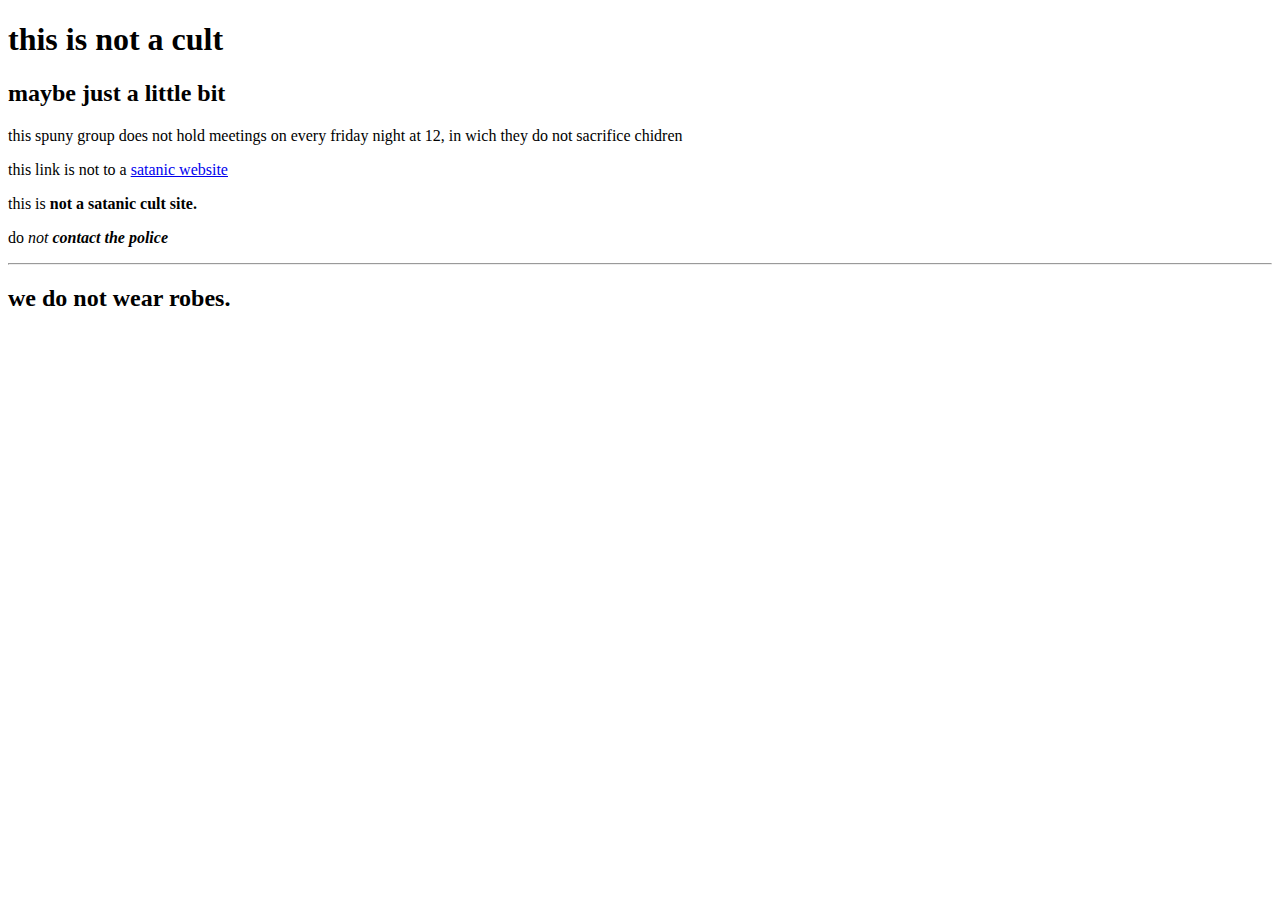
==== index.html @ 6dbd9683 "Add files via upload" ====
<!DOCTYPE html>
<html lang="en" dir="ltr">
  <head>
    <meta charset="utf-8">
    <title>Not a Cult</title>
  </head>
  <body>
    <h1>this is not a cult</h1>
    <h2>maybe just a little bit</h2>
    <p>this spuny group does not hold meetings on every friday night at 12, in wich they do not sacrifice chidren</p>
    <p>this link is not to a <a href="http://www.agkidzone.com/care-bears/">satanic website</a></p>
    <p>this is <strong>not a satanic cult site.</strong></p>
    <p>do <em>not</em> <strong><em>contact the police</em></strong></p>
    <hr>
    <h2>we do not wear robes.</h2>
  </body>
</html>
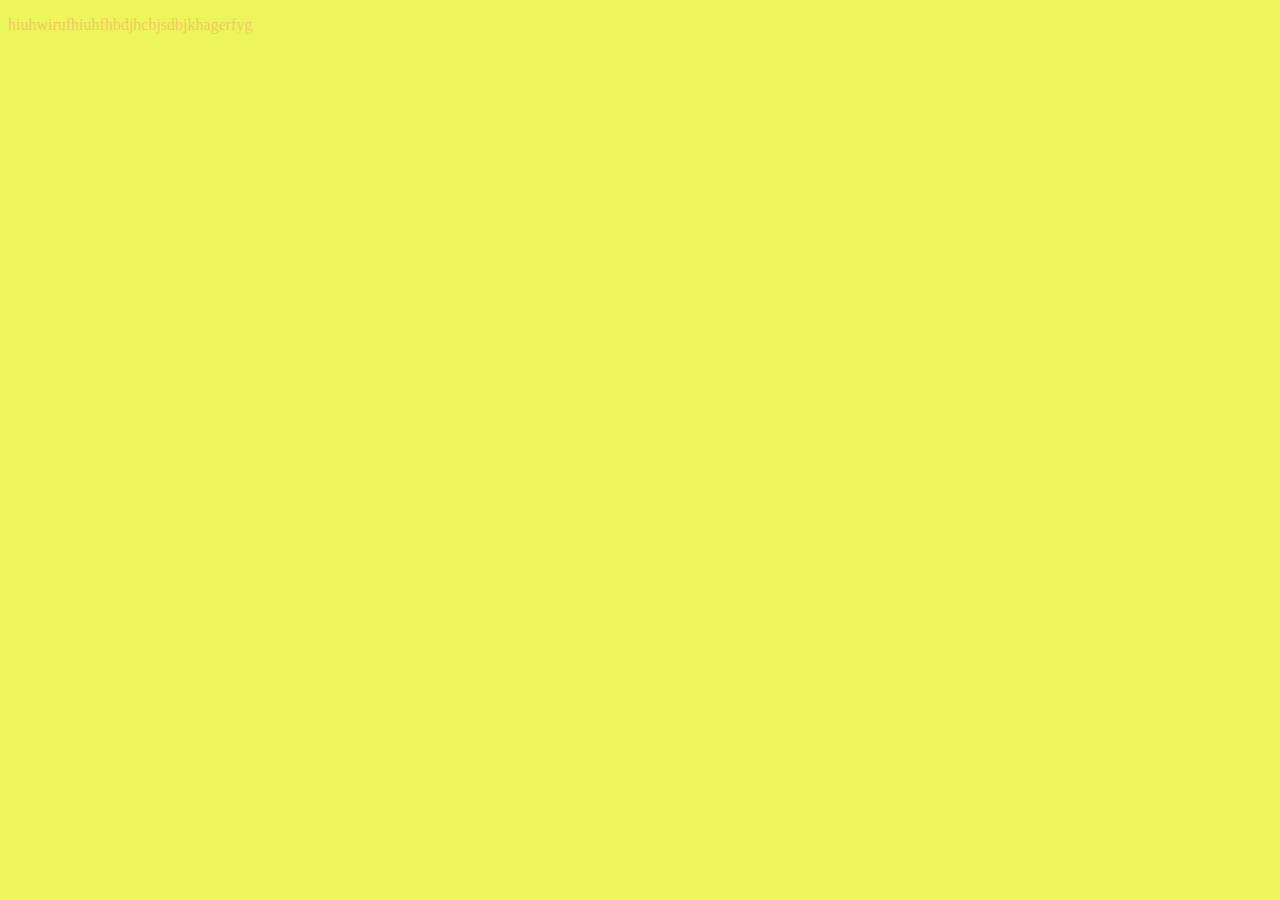
==== commit 773d9d40: "123" ====
--- a/index.html
+++ b/index.html
@@ -2,16 +2,15 @@
 <html lang="en" dir="ltr">
   <head>
     <meta charset="utf-8">
-    <title>Not a Cult</title>
+    <title>Mothman Fanpage</title>
+    <style media="screen">
+      body {background-color:#EAF65C;
+        color:#F6C75C;
+}
+</style>
   </head>
   <body>
-    <h1>this is not a cult</h1>
-    <h2>maybe just a little bit</h2>
-    <p>this spuny group does not hold meetings on every friday night at 12, in wich they do not sacrifice chidren</p>
-    <p>this link is not to a <a href="http://www.agkidzone.com/care-bears/">satanic website</a></p>
-    <p>this is <strong>not a satanic cult site.</strong></p>
-    <p>do <em>not</em> <strong><em>contact the police</em></strong></p>
-    <hr>
-    <h2>we do not wear robes.</h2>
+<p> hiuhwirufhiuhfhbdjhcbjsdbjkhagerfyg </p>
+
   </body>
-</html>
+ </html>
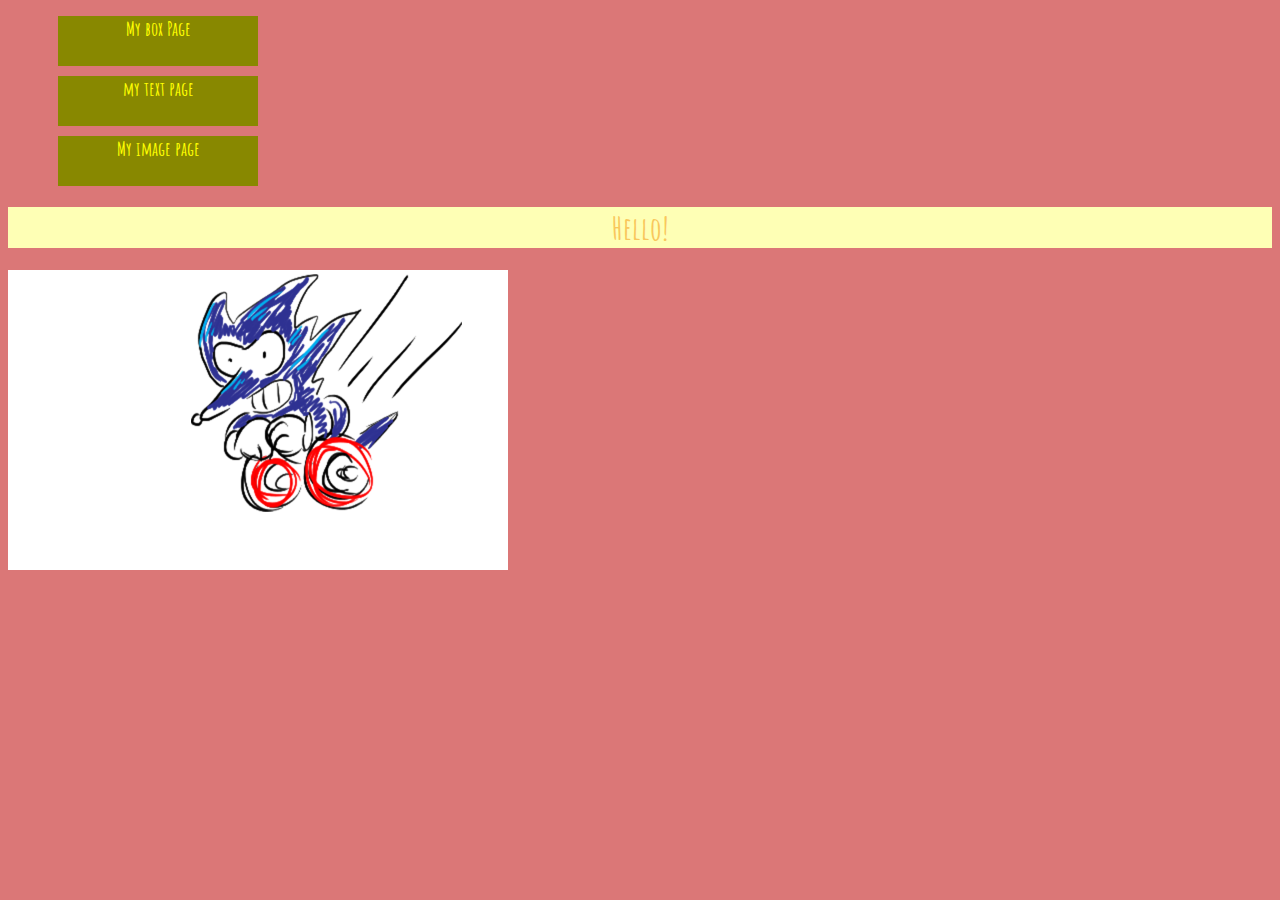
==== commit 4d97d307: "khblubujk" ====
--- a/index.html
+++ b/index.html
@@ -2,15 +2,52 @@
 <html lang="en" dir="ltr">
   <head>
     <meta charset="utf-8">
-    <title>Mothman Fanpage</title>
+    <title></title>
+    <link href="https://fonts.googleapis.com/css?family=Amatic+SC|Indie+Flower" rel="stylesheet" >
     <style media="screen">
-      body {background-color:#EAF65C;
-        color:#F6C75C;
-}
+      body {background-color:#b008;
+        color:#F9C75C;
+ font-family: "amatic sc", sans-serif;
+ font-weight: 600;}
+
+ul{ list-style-type: none;}
+
+a{color:yellow;
+text-decoration:none;
+display:block;
+background:#880;
+width:200px;
+height:50px;
+margin:10px;
+text-align:center;
+font-size:20px;}
+
+a:hover { background:#26ffd0;
+border-radius: 30%;}
+a:active {background:#ff5ee7; }
+
+.hellobox { background: #feffb5;
+text-align:center;}
+
+.sonic{ width: 500px:auto;
+  height: 300px;
+align-items:center;}
 </style>
   </head>
   <body>
-<p> hiuhwirufhiuhfhbdjhcbjsdbjkhagerfyg </p>
+<p>
+  <ul>
+    <li> <a href="box.html"> My box Page</a></li>
+    <li> <a href="text.html"> my text page</a></li>
+    <li> <a href="images.html"> My image page</a></li>
+  </ul>
+
+  <div class="hellobox">
+  <h1>Hello!</h1>
+</div class="hellobox">
+<h2></h2>
+<img src="Artboard 1@2x.png" alt="wow cool" class="sonic">
+ </p>
 
   </body>
  </html>
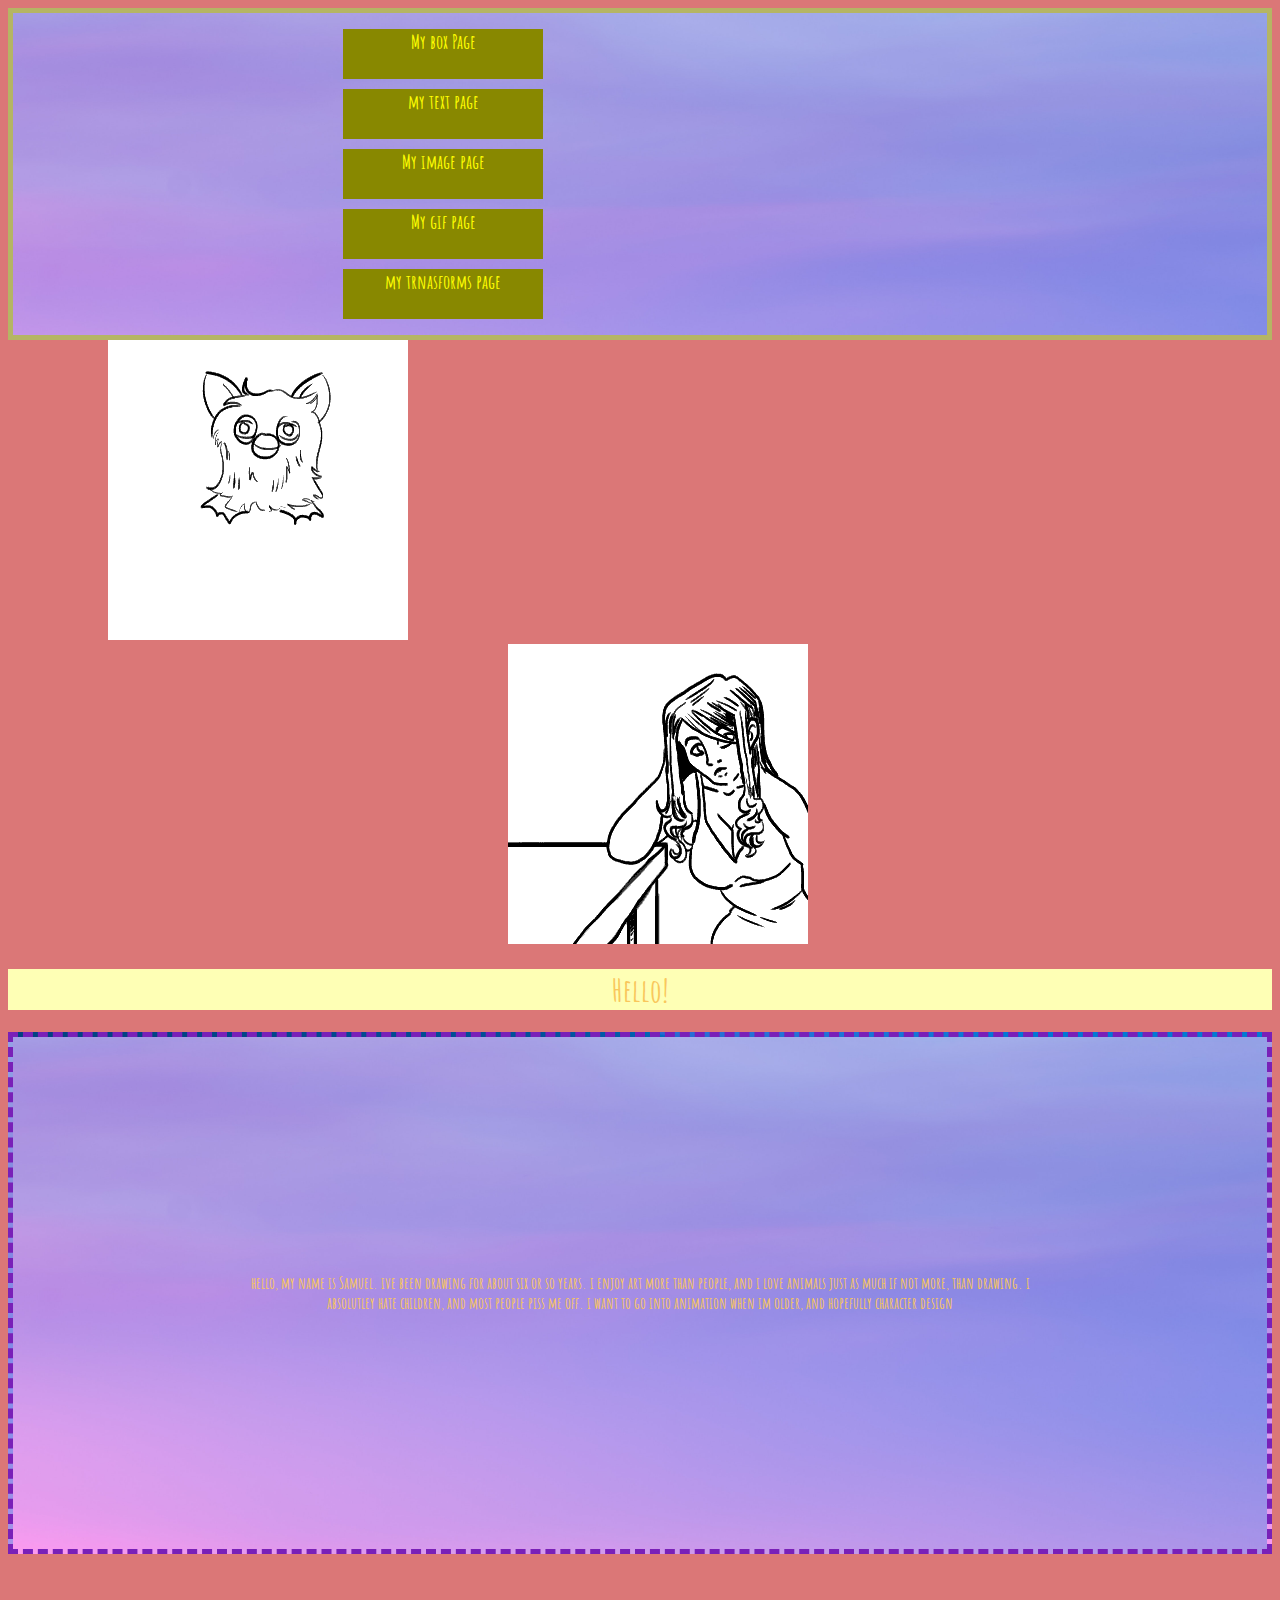
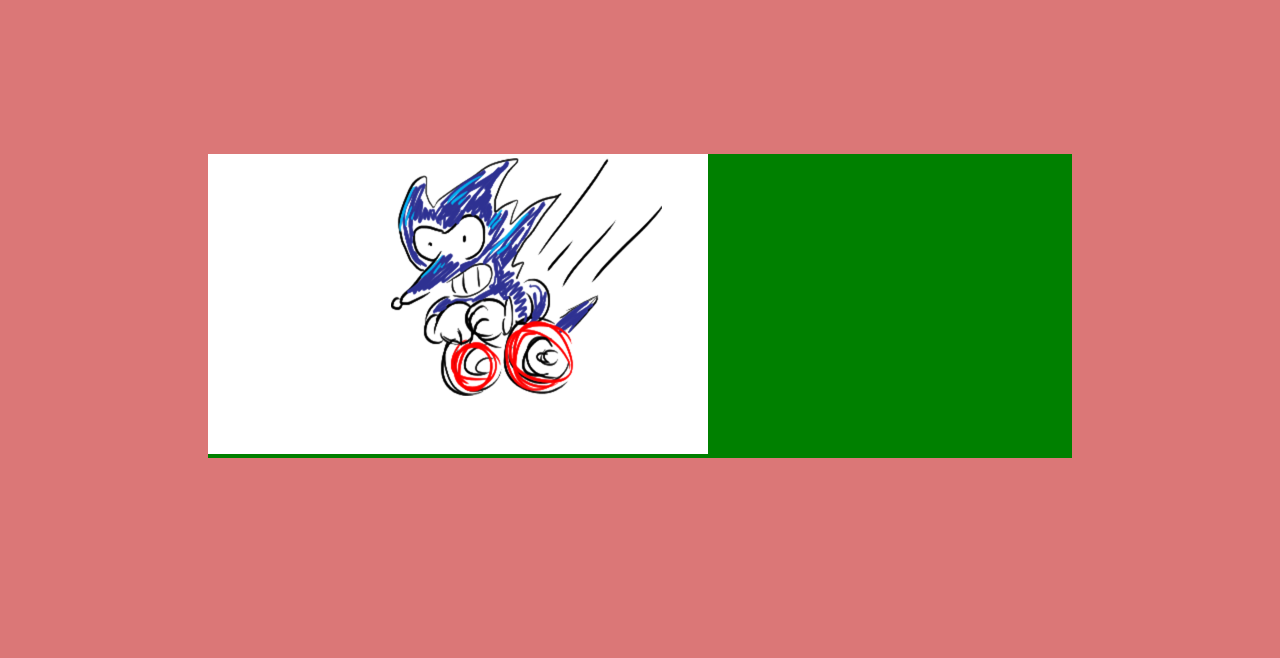
==== commit 962e524e: "chchchc" ====
--- a/index.html
+++ b/index.html
@@ -22,6 +22,9 @@
 text-align:center;
 font-size:20px;}
 
+.sinc { background-color: green;
+margin: 200px;}
+
 a:hover { background:#26ffd0;
 border-radius: 30%;}
 a:active {background:#ff5ee7; }
@@ -32,21 +35,58 @@
 .sonic{ width: 500px:auto;
   height: 300px;
 align-items:center;}
+
+.ack {background-image: url("clouds.jpg");
+background-size: cover;
+padding-left: 280px;
+border: 5px solid #b5b564}
+
+#box6:hover {background-image: url("steve.jpg");
+background-size: cover;
+width: 100px;
+height: 100px;
+background-color: #987654;
+margin: 1rem;}
+
+.giff {margin-left: 500px;
+}
+.yepp{ background-image: url("clouds.jpg");
+background-size: cover;
+padding:220px;
+border: 5px dashed #7920b8;
+text-align:center;}
+.gif {margin-left: 100px;}
 </style>
   </head>
   <body>
+    <div class="ack">
 <p>
   <ul>
     <li> <a href="box.html"> My box Page</a></li>
     <li> <a href="text.html"> my text page</a></li>
-    <li> <a href="images.html"> My image page</a></li>
+    <li> <a href="images.html">My image page</a></li>
+    <li> <a href="images.html">My gif page</a></li>
+    <li> <a href="transforms.html">my trnasforms page</a></li>
   </ul>
+</div>
+<div id="box6"> </div>
+<div class="gif">
+  <img src="furb.gif" alt="lady melting">
+  </div>
+<div class="giff">
+  <img src="melt.gif" alt="lady melting">
+  </div>
 
   <div class="hellobox">
   <h1>Hello!</h1>
 </div class="hellobox">
 <h2></h2>
-<img src="Artboard 1@2x.png" alt="wow cool" class="sonic">
+<div class="yepp">
+  <p>hello, my name is Samuel. ive been drawing for about six or so years. i enjoy art more than people, and i love animals just as much if not more, than drawing. i absolutley hate children, and most people piss me off. i want to go into animation when im older, and hopefully character design </p>
+</div>
+<div class="sinc">
+  <img src="Artboard 1@2x.png" alt="wow cool" class="sonic">
+</div>
  </p>
 
   </body>
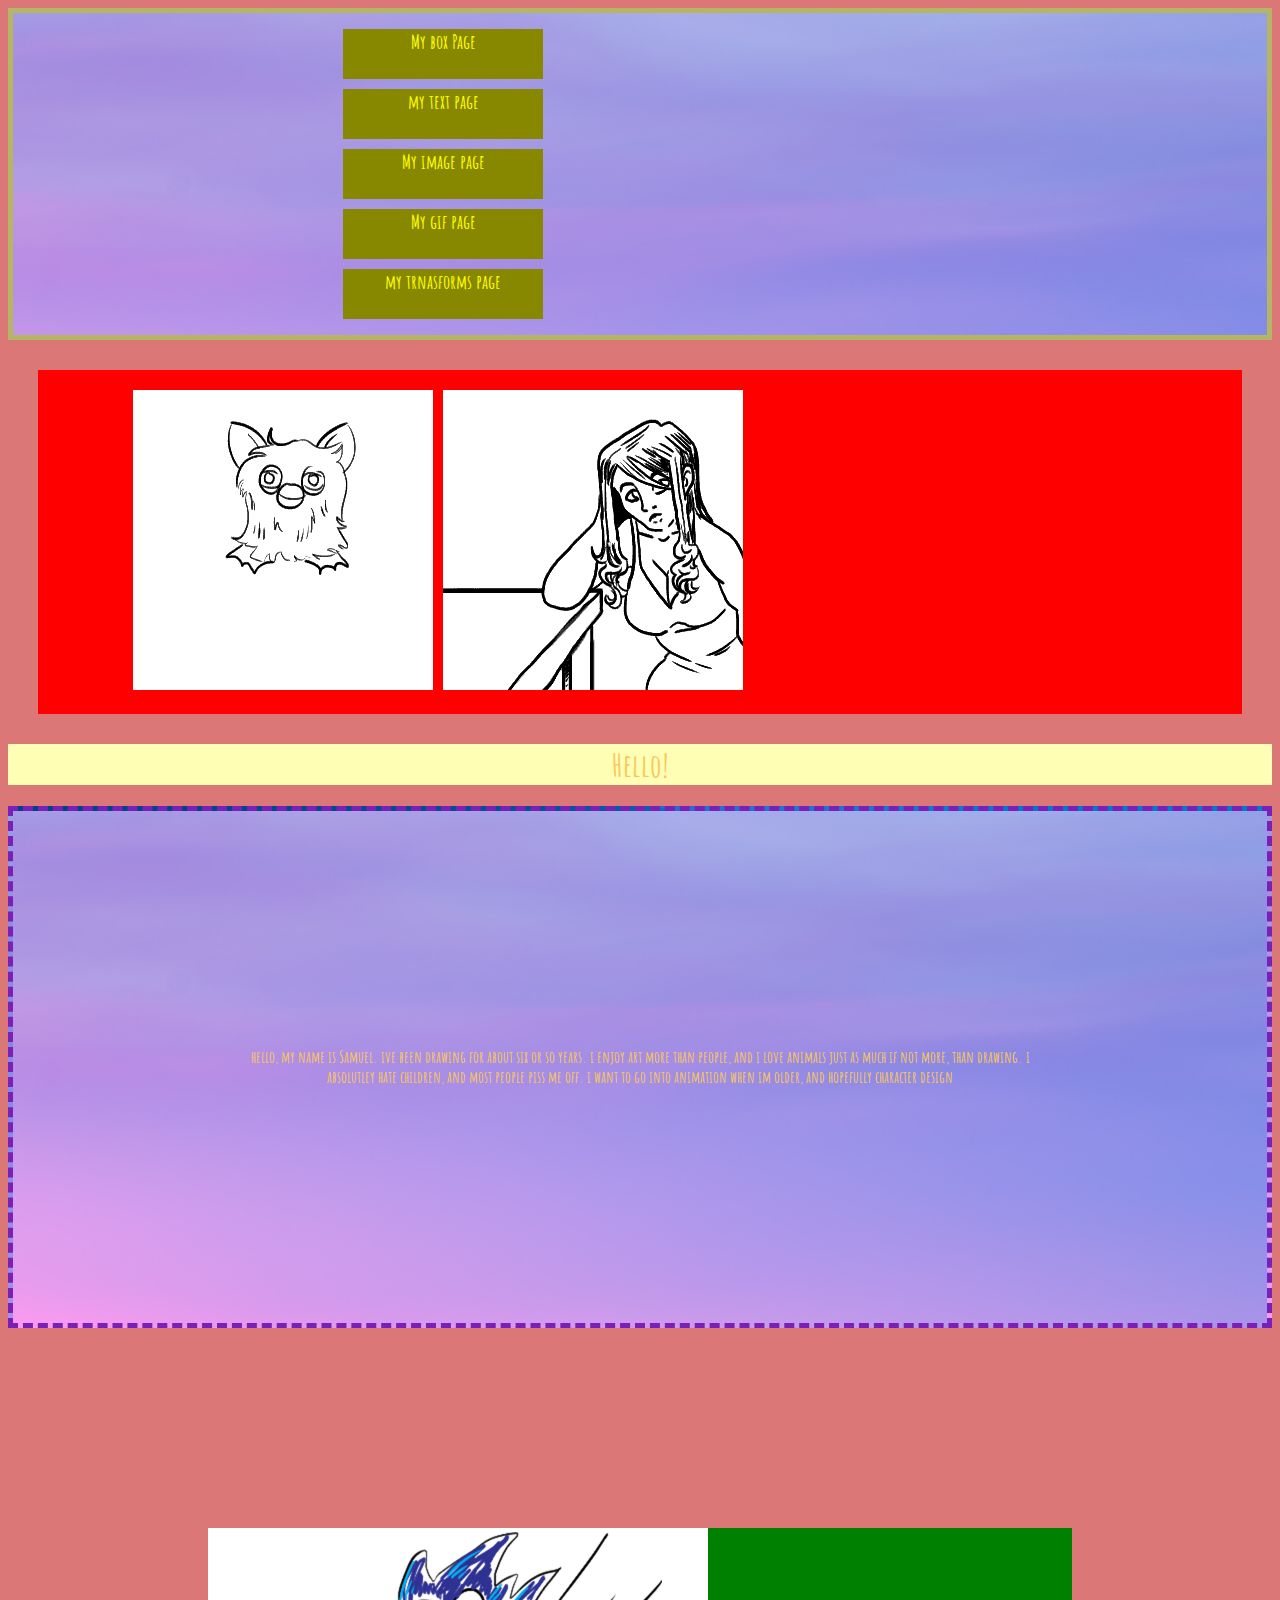
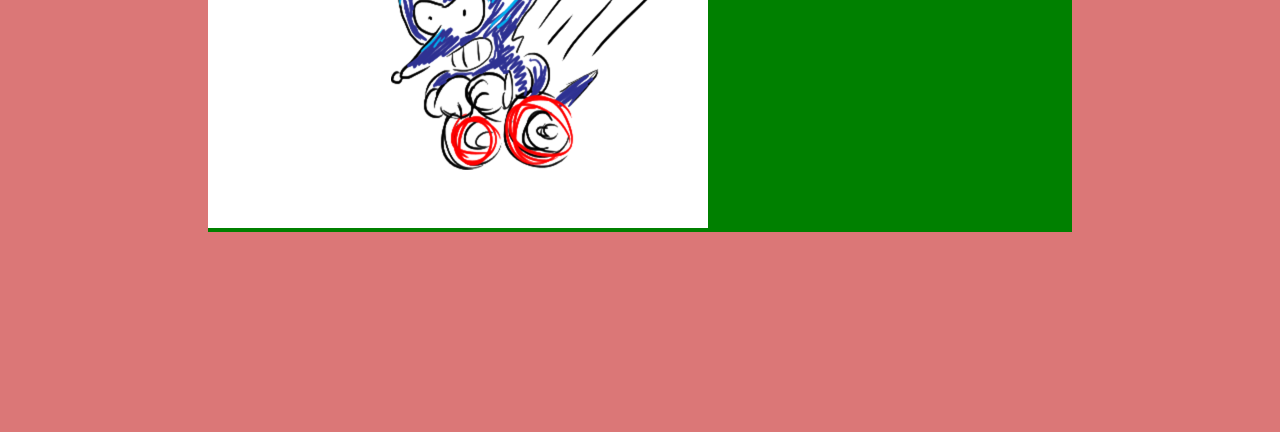
==== commit 56702534: "yeye" ====
--- a/index.html
+++ b/index.html
@@ -48,14 +48,29 @@
 background-color: #987654;
 margin: 1rem;}
 
-.giff {margin-left: 500px;
+.giff {margin-left: 10px; float: left;
 }
 .yepp{ background-image: url("clouds.jpg");
 background-size: cover;
 padding:220px;
 border: 5px dashed #7920b8;
 text-align:center;}
-.gif {margin-left: 100px;}
+.gif {margin-left: 75px;
+float: left;}
+
+.goober{background-color:red;
+animation-name: example;
+animation-duration:5s;
+animation-iteration-count: infinite;
+ margin: 30px;
+padding:20px;}
+@keyframes example{
+  0%   {background-color: #ffe29d;}
+  25%  {background-color: #ff9894;}
+  50%  {background-color: #afffa8;}
+  100% {background-color: #d0c4ff;}}
+
+  .clear {float: none; clear: both;}
 </style>
   </head>
   <body>
@@ -70,12 +85,15 @@
   </ul>
 </div>
 <div id="box6"> </div>
+<div class="goober">
 <div class="gif">
   <img src="furb.gif" alt="lady melting">
   </div>
 <div class="giff">
   <img src="melt.gif" alt="lady melting">
   </div>
+  <br class="clear" />
+</div>
 
   <div class="hellobox">
   <h1>Hello!</h1>
